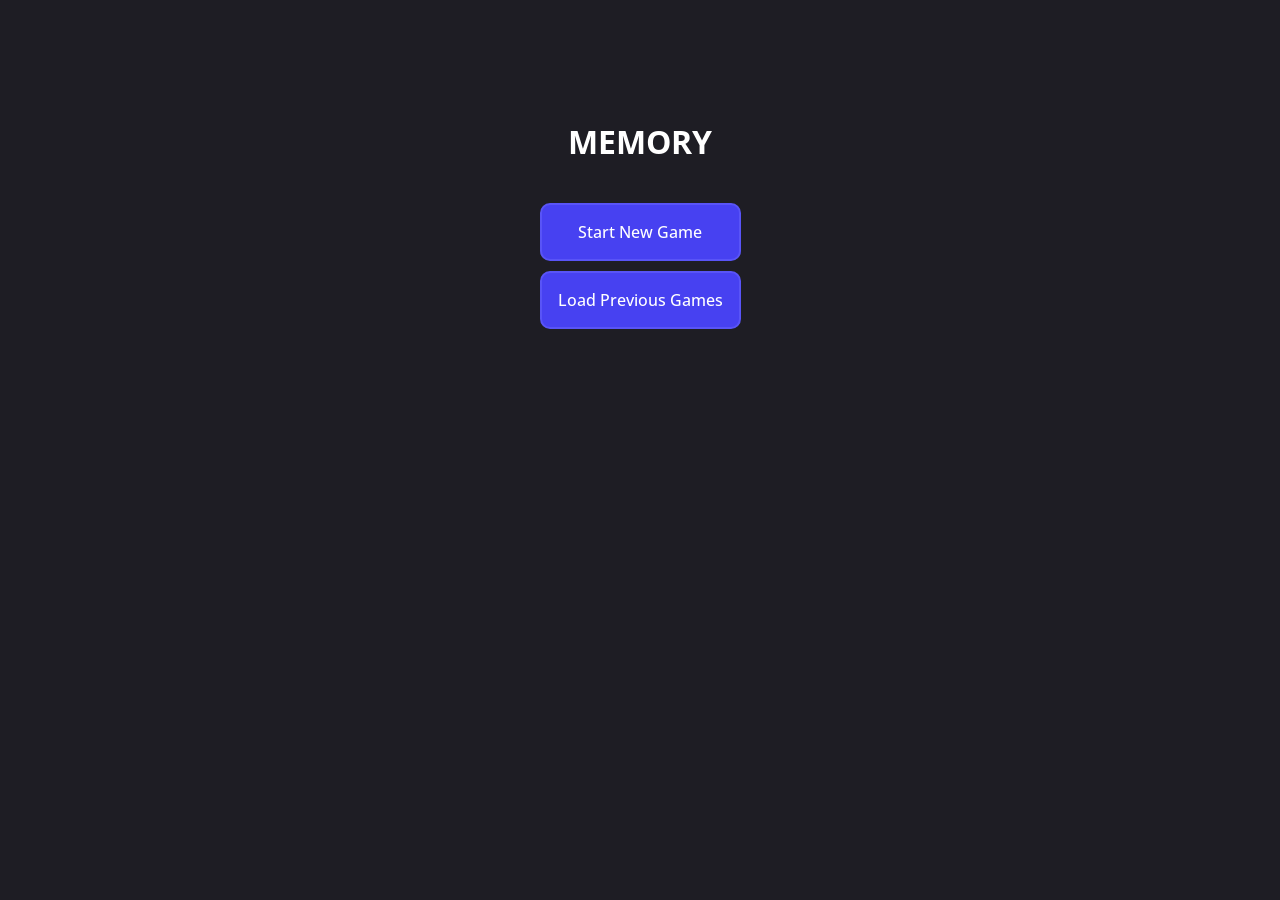
==== index.html @ 925baae5 "Move html out to the root files" ====
<!DOCTYPE html>
<html lang="en">
<head>
    <meta charset="UTF-8">
    <meta name="viewport" content="width=device-width, initial-scale=1.0">
    <link rel="stylesheet" href="../Styles/main.css" />
    <script defer src="../Scripts/app.js""></script>
    <title>Document</title>
</head>
<body>
    <main class="main__container">
        <h1 class="main__title">Memory</h1>
        <div class="menu__buttons__container">
            <a href="game.html" id="start">Start New Game</a>
            <a id="previous">Load Previous Games</a>
        </div>
</body>
</html>
---- Styles/main.css ----
@import url('https://fonts.googleapis.com/css2?family=Open+Sans:ital,wght@0,300..800;1,300..800&display=swap');

* {
    margin: 0;
    padding: 0;
    box-sizing: border-box;
}

body {
    background-color: #1e1d24;
    color: white;
    background-repeat: no-repeat;
    background-size: cover;
    font-family: "Open Sans", sans-serif;
    font-weight: 500;
}

.main__container {
    width: 70%;
    margin: 0 auto;
    display: flex;
    flex-direction: column;
    justify-content: center;
    align-items: center;
    margin-top: 7rem;
}

.main__title {
    text-transform: uppercase;
    padding: 0.5rem;
}

.menu__buttons__container {
    display: flex;
    flex-direction: column;
    gap: 10px;
    margin-top: 2rem;
}

.menu__buttons__container > a {
    background-color: rgb(71, 65, 241);
    border: none;
    color: white;
    padding: 1rem;
    border-radius: 10px;
    transition: 0.2s all;
    text-align: center;
    cursor: pointer;
    border: 2px solid rgb(89, 84, 247);
    text-decoration: none;
}

.menu__buttons__container > a:hover {
    background-color: rgb(89, 84, 247);
    border: none;
    color: white;
    padding: 1rem;
    border: 2px solid rgb(89, 84, 247);
}

.menu__buttons__container > a:focus {
    background-color: rgb(89, 84, 247);
    border: none;
    color: white;
    outline: 5px solid rgb(113, 108, 253);
    padding: 1rem;
}

#overlay, #overlay_last, #overlay__lose {
  display: none; 
  position: fixed;
  z-index: 1;
  left: 0;
  top: 0;
  width: 100%; 
  height: 100%;
  overflow: auto;
  background-color: rgb(0,0,0);
  background-color: rgba(0,0,0,0.4);
}

.win__container {
    background-color: #282730;
    border: 2px solid #333339;
    border-radius: 9px;
    position: relative;
    top: 30%;
    width: 50%;
    margin: 0 auto;
    display: flex;
    flex-direction: column;
    align-items: center;
    justify-content: center;
    padding: 2rem;
    text-align: center;
}

.buttons__container {
    display: flex;
    gap: 10px;
}

.buttons__container > button {
    margin-top: 1rem;
    background-color: rgb(71, 65, 241);
    border: none;
    color: white;
    padding: 1rem;
    border-radius: 10px;
    transition: 0.2s all;
    text-align: center;
    cursor: pointer;
    border: 2px solid rgb(89, 84, 247);
    text-decoration: none;
}

.images__disp {
    display: flex;
    gap: 20px;
}
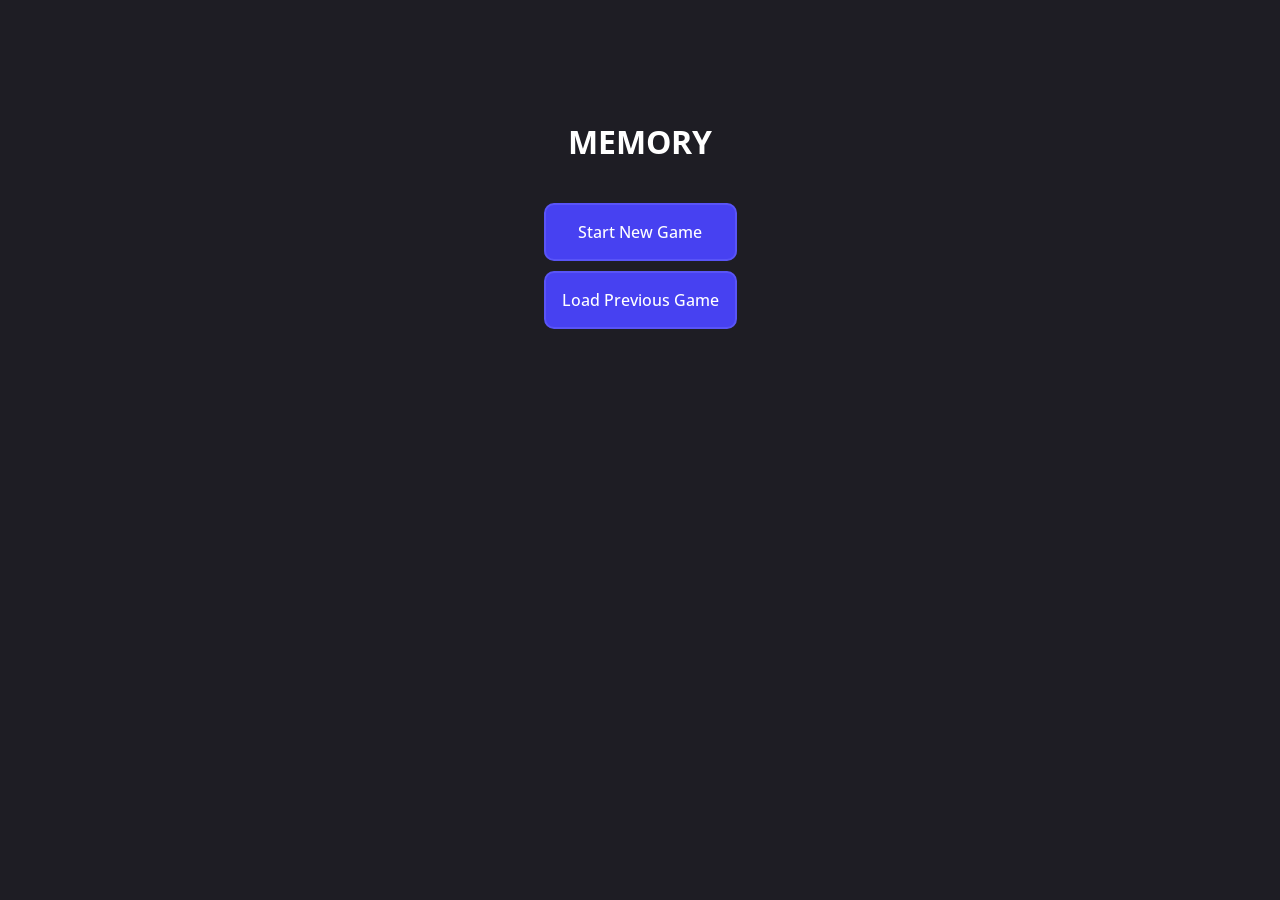
==== commit d9288b25: "Fixes in the home page and linking missing buttons" ====
--- a/index.html
+++ b/index.html
@@ -3,16 +3,16 @@
 <head>
     <meta charset="UTF-8">
     <meta name="viewport" content="width=device-width, initial-scale=1.0">
-    <link rel="stylesheet" href="../Styles/main.css" />
-    <script defer src="../Scripts/app.js""></script>
-    <title>Document</title>
+    <link rel="stylesheet" href="./Styles/main.css" />
+    <script defer src="./Scripts/app.js""></script>
+    <title>Memory Game</title>
 </head>
 <body>
     <main class="main__container">
         <h1 class="main__title">Memory</h1>
         <div class="menu__buttons__container">
             <a href="game.html" id="start">Start New Game</a>
-            <a id="previous">Load Previous Games</a>
+            <a id="previous">Load Previous Game</a>
         </div>
 </body>
 </html>
